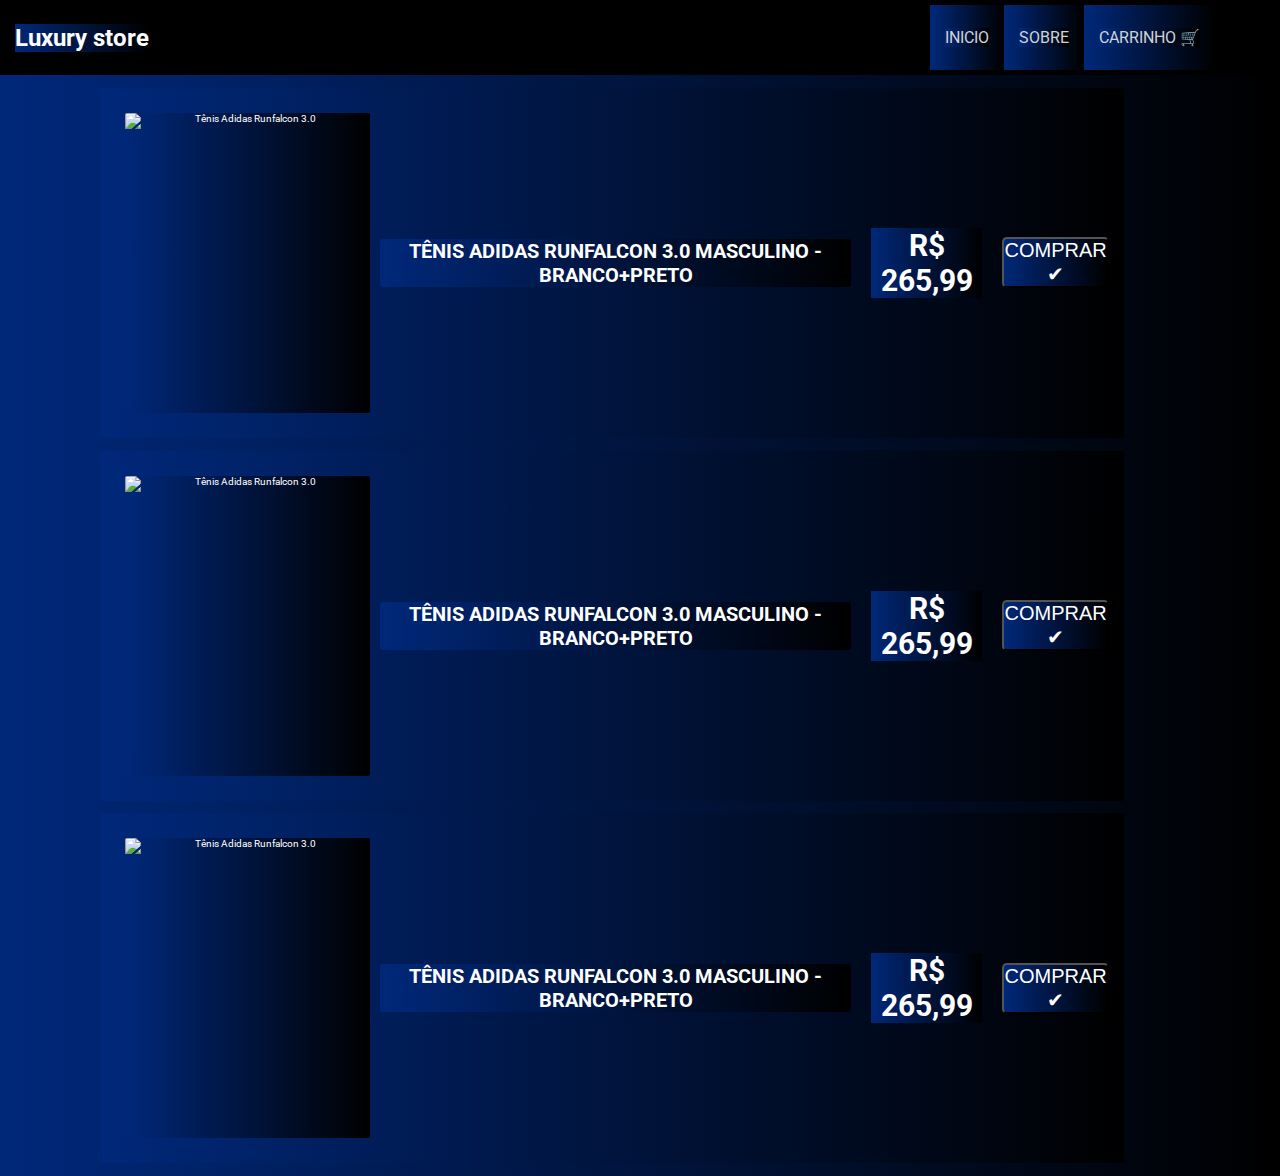
==== pages/carrinho.html @ fa50def5 "carrinho e index adicionado" ====
<!DOCTYPE html>
<html lang="pt-br">
  <head>
    <meta charset="UTF-8" />
    <meta http-equiv="X-UA-Compatible" content="IE=edge" />
    <meta name="viewport" content="width=device-width, initial-scale=1.0" />
    <title>Carinho de Compras</title>
    <link rel="icon" href="../assets/logoTop.png" type="image/png" />
    <link rel="stylesheet" href="../css/styles.css" />
  </head>
  <body>
    <div class="navbar">
          <div class="logo">
            <h2>Luxury store</h2>
          </div>
        <ul class="links">
          <li><a href="../index.html">Inicio</a></li>
          <li><a href="#">Sobre</a></li>
          <li><a href="pages/carrinho.html">Carrinho 🛒</a></li>
        </ul>
      </div>
    <main class="container">
        <section class="produtos-container">
            <div class="card_carrinho">
                <img
                  src="../assets/produtos/Tênis Adidas Runfalcon 3.0 Masculino - Branco+Preto.webp"
                  alt="Tênis Adidas Runfalcon 3.0"
                />
                <h1>Tênis Adidas Runfalcon 3.0 Masculino - Branco+Preto</h1>
                <h2>R$ 265,99</h2>
                <button>Comprar ✔</button>
              </div>
              <div class="card_carrinho">
                <img
                  src="../assets/produtos/Tênis Adidas Runfalcon 3.0 Masculino - Branco+Preto.webp"
                  alt="Tênis Adidas Runfalcon 3.0"
                />
                <h1>Tênis Adidas Runfalcon 3.0 Masculino - Branco+Preto</h1>
                <h2>R$ 265,99</h2>
                <button>Comprar ✔</button>
              </div>
              <div class="card_carrinho">
                <img
                  src="../assets/produtos/Tênis Adidas Runfalcon 3.0 Masculino - Branco+Preto.webp"
                  alt="Tênis Adidas Runfalcon 3.0"
                />
                <h1>Tênis Adidas Runfalcon 3.0 Masculino - Branco+Preto</h1>
                <h2>R$ 265,99</h2>
                <button>Comprar ✔</button>
              </div>
        </section>
    </main>
  </body>
</html>
---- css/styles.css ----
@import url("https://fonts.googleapis.com/css2?family=Roboto:wght@500&display=swap");

* {
  padding: 0;
  margin: 0;
  box-sizing: border-box;
  color: rgb(255, 255, 255);
  background: rgb(0, 40, 122);
  background: linear-gradient(
    90deg,
    rgba(0, 40, 122, 1) 0%,
    rgba(0, 0, 0, 1) 100%
  );
}

body {
  font-family: "Roboto", sans-serif;
  color: rgb(0, 0, 0);
}

.navbar {
  background: #000000;
  color: #c37979;
  padding: 15px;
  width: 100%;
  height: 75px;
  display: flex;
  align-items: center;
}

.logo {
  cursor: pointer;
}

.navbar ul.links {
  margin-left: auto;
  margin-right: 50px;
  list-style: none;
  display: flex;
  align-items: center;
  transition: 0.4s ease all, 0s ease background;
}
.navbar ul.links li {
  text-transform: uppercase;
  padding: 0 15px;
  height: 65px;
  display: flex;
  justify-content: center;
  align-items: center;
  transition: 0.4s ease all, 0s ease margin;
}
.navbar ul.links li a {
  text-decoration: none;
  color: #d2d2d2;
}
.navbar ul.links li:hover {
  background: rgb(33, 30, 84);
  cursor: pointer;
  color: #000000;
}
.container {
  width: 100%;
  justify-content: center;
  align-items: center;
  flex-wrap: wrap;
}

.produtos-container {
  width: 100%;
  justify-content: center;
  align-items: center;
  flex-wrap: wrap;
}

.card {
  width: 31%;
  display: inline-block;
  margin: 1% 1%;
  padding: 14px;
}

.card img {
  height: 170px;
  width: 57%;
  margin: 17px;
  margin-left: 60px;
}

footer {
  background-color: rgb(255, 255, 255);
  padding: 25px;
  text-align: center;
}
p {
  color: rgb(90, 90, 90);
  text-align: center;
}
h1 {
  text-align: center;
}
h2 {
  text-align: center;
}
h3 {
  text-align: center;
  color: #954444;
}
footer {
  color: rgb(100, 100, 100);
}
h4 {
  text-align: center;
}

.card_carrinho {
  width: 80%;
  display: flex;
  margin: 1% 1%;
  margin-left: 100px;
  padding: 15px;
  font-size: 10px;
  color: #000000;
  text-align: center;
  align-items: center;
  background-color: white;
  border-radius: 3px;
}

.card_carrinho img {
  height: 300px;
  width: 30%;
  margin: 10px;
  transition: all ease 0.2s;
  cursor: pointer;
  border-color: darkgray;
  border-radius: 2px;
}

.card_carrinho h1 {
  text-transform: uppercase;
  font-size: 20px;
  background-color: rgb(red, green, blue);
  border-radius: 3px;
}

.card_carrinho h2{
  margin-left: 20px;
  font-size: 30px;
  text-transform: uppercase;
}

.card_carrinho button{
  font-family: Arial, Helvetica, sans-serif ;
  text-transform: uppercase;
  font-size: 20px;
  background-color: rgb(red, green, blue);
  border-radius: 5px;
  margin-left: 20px;
  cursor: pointer;
}

footer {
  background-color: rgb(red, green, blue);
}
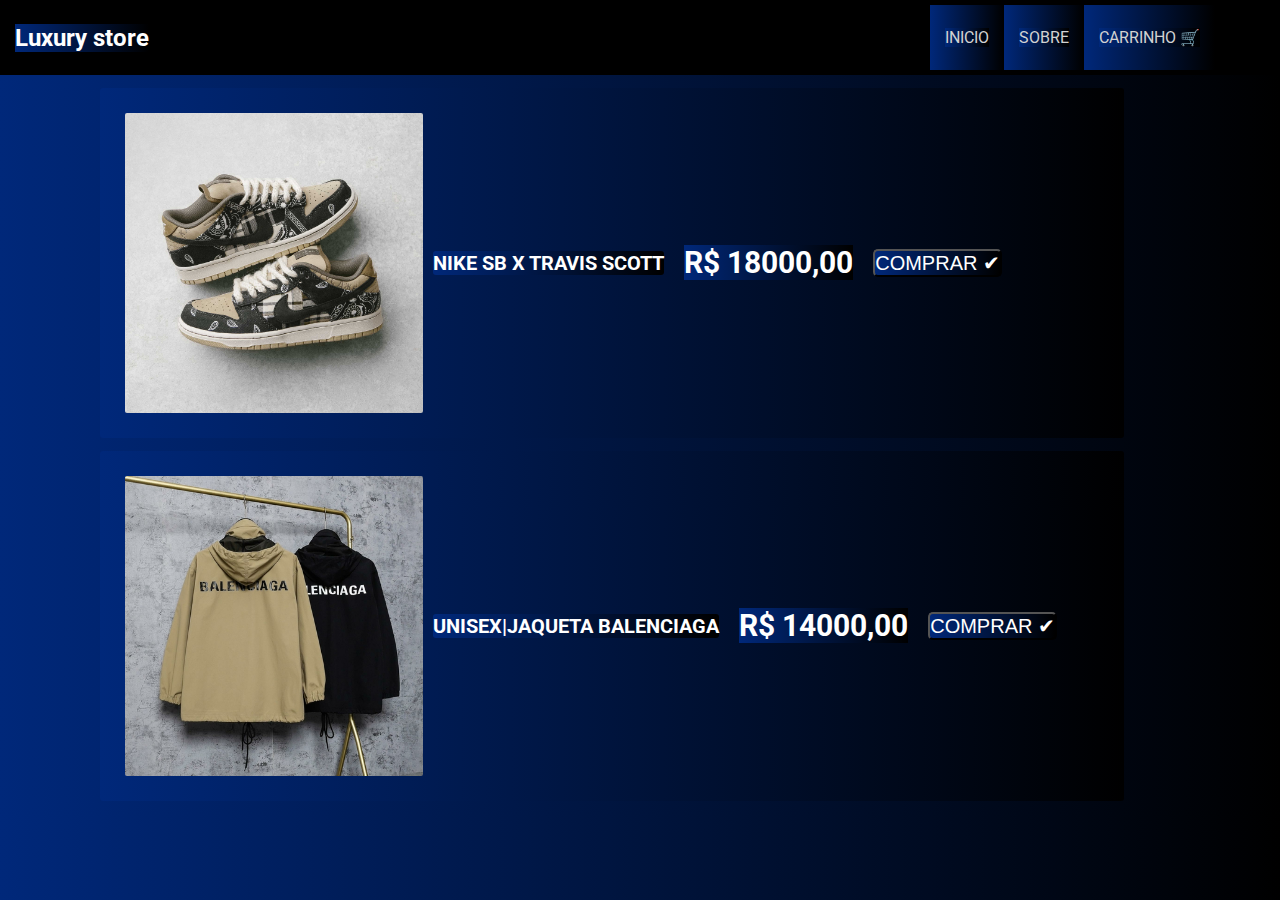
==== commit 39714a96: "finalizaçao do carrinho" ====
--- a/pages/carrinho.html
+++ b/pages/carrinho.html
@@ -23,29 +23,20 @@
         <section class="produtos-container">
             <div class="card_carrinho">
                 <img
-                  src="../assets/produtos/Tênis Adidas Runfalcon 3.0 Masculino - Branco+Preto.webp"
-                  alt="Tênis Adidas Runfalcon 3.0"
+                  src="../assets/nike sb travis.jpg"
+                  alt=""
                 />
-                <h1>Tênis Adidas Runfalcon 3.0 Masculino - Branco+Preto</h1>
-                <h2>R$ 265,99</h2>
+                <h1>Nike sb x Travis Scott</h1>
+                <h2>R$ 18000,00 </h2>
                 <button>Comprar ✔</button>
               </div>
               <div class="card_carrinho">
                 <img
-                  src="../assets/produtos/Tênis Adidas Runfalcon 3.0 Masculino - Branco+Preto.webp"
-                  alt="Tênis Adidas Runfalcon 3.0"
+                  src="../assets/jaqueta balenciaga.jpeg"
+                  alt=""
                 />
-                <h1>Tênis Adidas Runfalcon 3.0 Masculino - Branco+Preto</h1>
-                <h2>R$ 265,99</h2>
-                <button>Comprar ✔</button>
-              </div>
-              <div class="card_carrinho">
-                <img
-                  src="../assets/produtos/Tênis Adidas Runfalcon 3.0 Masculino - Branco+Preto.webp"
-                  alt="Tênis Adidas Runfalcon 3.0"
-                />
-                <h1>Tênis Adidas Runfalcon 3.0 Masculino - Branco+Preto</h1>
-                <h2>R$ 265,99</h2>
+                <h1>Unisex|Jaqueta balenciaga</h1>
+                <h2>R$ 14000,00</h2>
                 <button>Comprar ✔</button>
               </div>
         </section>
--- a/css/styles.css
+++ b/css/styles.css
@@ -153,7 +153,7 @@
   font-family: Arial, Helvetica, sans-serif ;
   text-transform: uppercase;
   font-size: 20px;
-  background-color: rgb(red, green, blue);
+  background-color: rgb(rgb(255, 255, 255), green, blue);
   border-radius: 5px;
   margin-left: 20px;
   cursor: pointer;
@@ -162,3 +162,4 @@
 footer {
   background-color: rgb(red, green, blue);
 }
+
